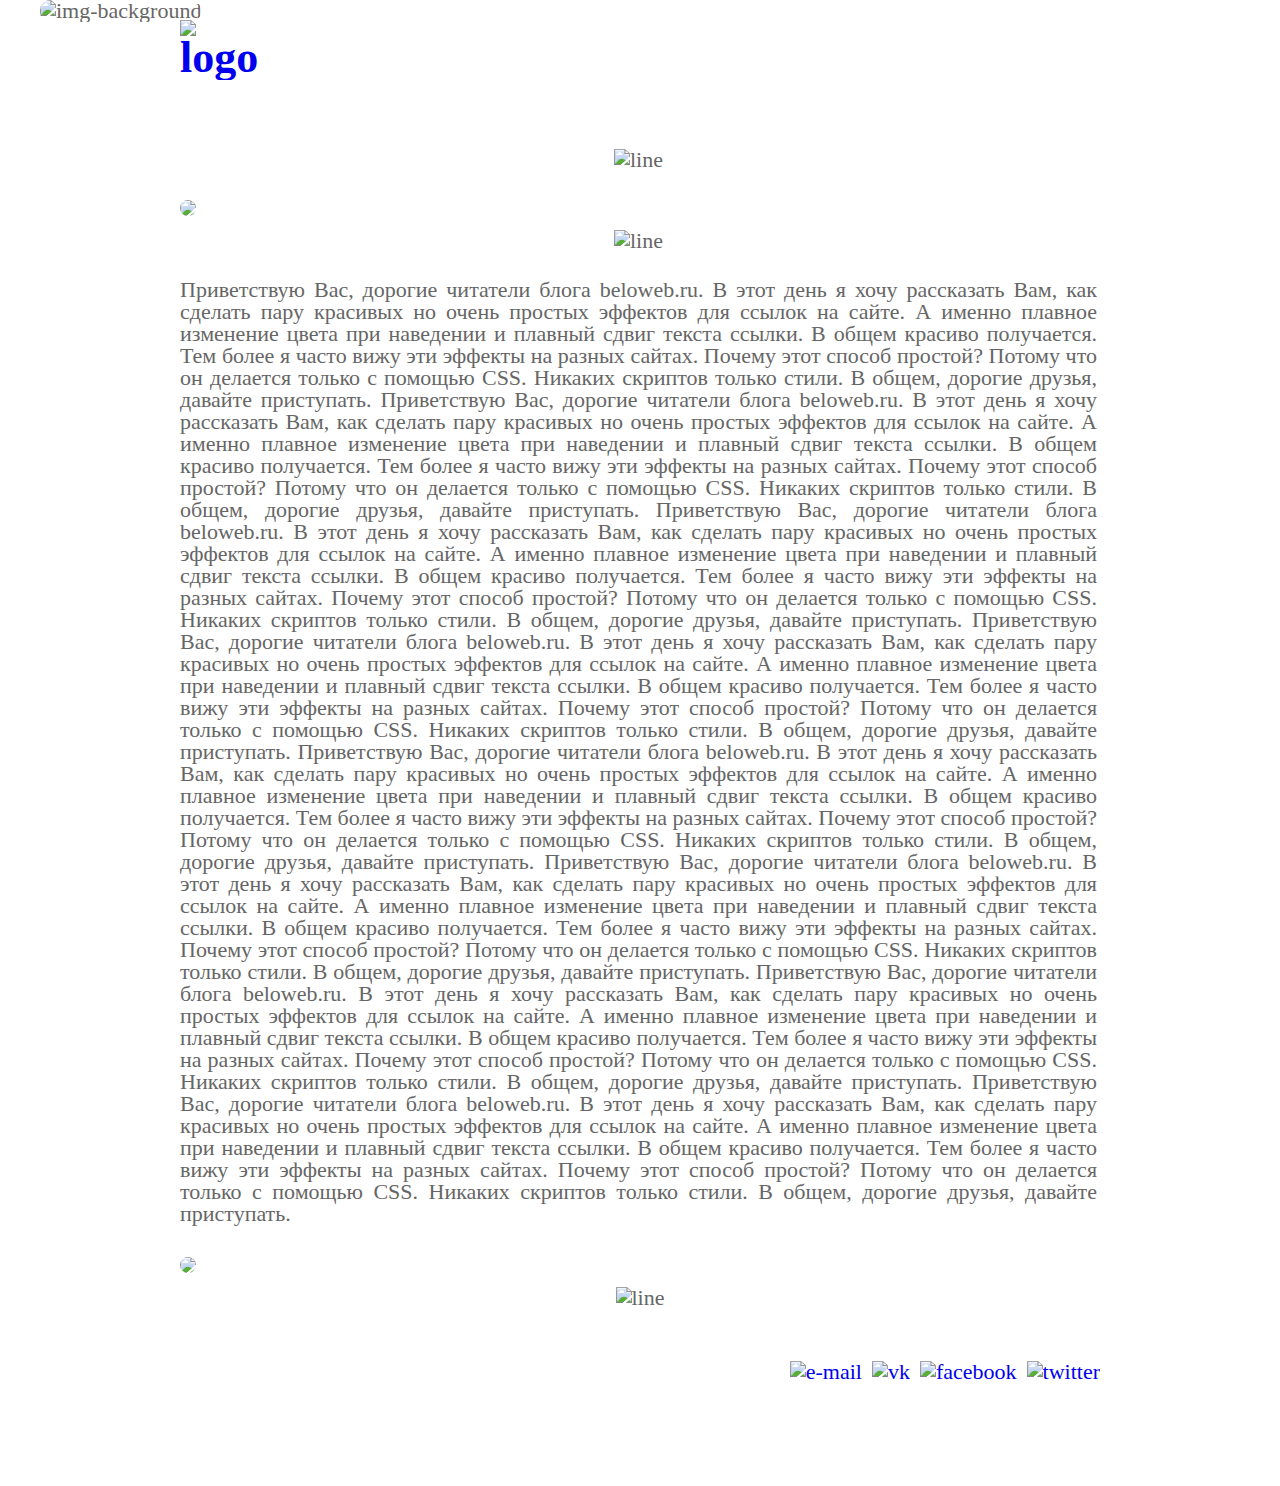
==== about.html @ f9577c74 "all" ====
<!DOCTYPE html>
<html lang="en">
<head>
    <meta charset="UTF-8">
    <title>Jampa0</title>
    <link rel="stylesheet" href="css/about.css">

</head>
<body>

<!-- START HEADER-->
<div class="wrapper">
    <header>

        <div class="hea">
            <img class="fon" src="img/about-back-header.png" alt="img-background">
            <div class="te">
                <h1><a href="index.html"><img src="img/logo.png" alt="logo"></a></h1>
                <nav>
                    <ul>
                        <li id="contacts"><a href="contacts.html" title="Contacts">Contacts</a></li>
                        <li id="blog"><a href="blog.html" title="Blog">Blog</a></li>
                        <li id="portfolio"><a href="portfolio/work1.html" title="Portfolio">Portfolio</a></li>
                        <li id="about"><a href="about.html" title="About">About</a></li>
                        <li id="home"><a href="index.html" title="Home">Home</a></li>
                    </ul>
                </nav>
            </div>
        </div>





    </header>
</div>

<!-- HEADER END-->
<article>

    <div class="line1">


        <div class="about">
            <p class="line-upper" align="center"><img src="img/line.png" alt="line"></p>
            <img class="about-img" src="img/about.png">
            <p class="line3" align="center"><img src="img/line.png" alt="line"></p>
            <p class="content-inside">

                Приветствую Вас, дорогие читатели блога beloweb.ru. В этот день я хочу рассказать Вам, как сделать пару
                красивых но очень простых эффектов для ссылок на сайте. А именно плавное изменение цвета при наведении и
                плавный сдвиг текста ссылки. В общем красиво получается. Тем более я часто вижу эти эффекты на разных
                сайтах.

                Почему этот способ простой? Потому что он делается только с помощью CSS. Никаких скриптов только стили.

                В общем, дорогие друзья, давайте приступать.
                Приветствую Вас, дорогие читатели блога beloweb.ru. В этот день я хочу рассказать Вам, как сделать пару
                красивых но очень простых эффектов для ссылок на сайте. А именно плавное изменение цвета при наведении и
                плавный сдвиг текста ссылки. В общем красиво получается. Тем более я часто вижу эти эффекты на разных
                сайтах.

                Почему этот способ простой? Потому что он делается только с помощью CSS. Никаких скриптов только стили.

                В общем, дорогие друзья, давайте приступать.
                Приветствую Вас, дорогие читатели блога beloweb.ru. В этот день я хочу рассказать Вам, как сделать пару
                красивых но очень простых эффектов для ссылок на сайте. А именно плавное изменение цвета при наведении и
                плавный сдвиг текста ссылки. В общем красиво получается. Тем более я часто вижу эти эффекты на разных
                сайтах.

                Почему этот способ простой? Потому что он делается только с помощью CSS. Никаких скриптов только стили.

                В общем, дорогие друзья, давайте приступать.
                Приветствую Вас, дорогие читатели блога beloweb.ru. В этот день я хочу рассказать Вам, как сделать пару
                красивых но очень простых эффектов для ссылок на сайте. А именно плавное изменение цвета при наведении и
                плавный сдвиг текста ссылки. В общем красиво получается. Тем более я часто вижу эти эффекты на разных
                сайтах.

                Почему этот способ простой? Потому что он делается только с помощью CSS. Никаких скриптов только стили.

                В общем, дорогие друзья, давайте приступать.

                Приветствую Вас, дорогие читатели блога beloweb.ru. В этот день я хочу рассказать Вам, как сделать пару
                красивых но очень простых эффектов для ссылок на сайте. А именно плавное изменение цвета при наведении и
                плавный сдвиг текста ссылки. В общем красиво получается. Тем более я часто вижу эти эффекты на разных
                сайтах.

                Почему этот способ простой? Потому что он делается только с помощью CSS. Никаких скриптов только стили.

                В общем, дорогие друзья, давайте приступать.
                Приветствую Вас, дорогие читатели блога beloweb.ru. В этот день я хочу рассказать Вам, как сделать пару
                красивых но очень простых эффектов для ссылок на сайте. А именно плавное изменение цвета при наведении и
                плавный сдвиг текста ссылки. В общем красиво получается. Тем более я часто вижу эти эффекты на разных
                сайтах.

                Почему этот способ простой? Потому что он делается только с помощью CSS. Никаких скриптов только стили.

                В общем, дорогие друзья, давайте приступать.
                Приветствую Вас, дорогие читатели блога beloweb.ru. В этот день я хочу рассказать Вам, как сделать пару
                красивых но очень простых эффектов для ссылок на сайте. А именно плавное изменение цвета при наведении и
                плавный сдвиг текста ссылки. В общем красиво получается. Тем более я часто вижу эти эффекты на разных
                сайтах.

                Почему этот способ простой? Потому что он делается только с помощью CSS. Никаких скриптов только стили.

                В общем, дорогие друзья, давайте приступать.
                Приветствую Вас, дорогие читатели блога beloweb.ru. В этот день я хочу рассказать Вам, как сделать пару
                красивых но очень простых эффектов для ссылок на сайте. А именно плавное изменение цвета при наведении и
                плавный сдвиг текста ссылки. В общем красиво получается. Тем более я часто вижу эти эффекты на разных
                сайтах.

                Почему этот способ простой? Потому что он делается только с помощью CSS. Никаких скриптов только стили.

                В общем, дорогие друзья, давайте приступать.
            </p>


            <img class="about-img" src="img/about.png">


        </div>


    </div>
    <p class="line3" align="center"><img src="img/line.png" alt="line"></p>
</article>


<footer>
    <p>
        © 2016 Designed & Created By Jampa0.
    </p>
    <div class="socseti">
        <ul>
            <li class="mail"><a title="e-mail" href="index.html"><img src="img/mail.png" alt="e-mail"></a></li>
            <li class="vk"><a title="vkontakte" href="index.html"><img src="img/vk.png" alt="vk"></a></li>
            <li class="facebook"><a title="facebook" href="index.html"><img src="img/facebook.png" alt="facebook"></a>
            </li>
            <li class="twitter"><a title="twitter" href="index.html"><img src="img/twitter.png" alt="twitter"></a></li>
        </ul>
    </div>
</footer>


</body>
</html>
---- css/about.css ----
*{
    margin: 0;
    padding: 0;
}

ul{
   list-style: none;
}

a{
    text-decoration: none;
}
body{
    font:22px Minion Pro,Helvetica sans-serif ;
    color: #666666;
        font-family: inherit;
    line-height: 1;

 }

.wrapper{
    width:1200px;
    margin: 0 auto;


}
                /*HEADER BEGIN*/
header h1{
    float: left;
    padding: 20px 0 0 140px;
}

.hea{
    display:inline-block;
    position:relative;


}
.hea .fon{
    border-radius: 10px;
  height: 133px;
    width: 1200px;
}
.hea .te{
    display:block;
    position:absolute;
    left:0;
    top:0;
    width:100%;
    box-sizing:border-box;
    -moz-box-sizing: border-box;
    -webkit-box-sizing: border-box;
    box-sizing: border-box;

    color:#fff;

}


header{
    background: url(../img/back-header.png) no-repeat;
    height: 133px;
    -o-border-radius: 10px 10px 10px 10px;
    -moz-border-radius: 10px 10px 10px 10px;
    -webkit-border-radius: 10px 10px 10px 10px;
    border-radius: 10px 10px 10px 10px;
}


nav{
    float: right;
}

nav li{
    float: right;
    margin: 32px 140px 0px -130px;

}
nav li a{
    color: #fff;
    font-size: 37px;
}


nav li:hover{
    padding-bottom: 3px;
    border-bottom: 2px solid ;
    color: #fff;

}

#about{
    padding-bottom: 3px;
    border-bottom: 2px solid #fff;
}
#about:hover{
    padding-bottom: 3px;
    border-bottom: 2px solid;
    color: #fff;
}

    /*HEADER END*/


.line1{
    width: 1200px;
    margin: 0 auto  ;

}
.line-upper{
    padding: 16px 0 27px 0 ;

}


.line2{
    padding: 20px 0 20px 0;
}

.about-img{
    border-radius: 8px;
     -o-border-radius: 10px 10px 10px 10px;
    -moz-border-radius: 10px 10px 10px 10px;
    -webkit-border-radius: 10px 10px 10px 10px;
}

.about{
    padding-left: 140px;
    width:917px ;
    height: px;
    text-align: justify;
}
.content-inside{
    padding-bottom: 30px;
}

.content-inside-contacts{
    padding-bottom: 300px;
}

.line3{
    padding: 10px 0 27px 0;
}
footer{
    width: 1200px;
    height: 150px;
    margin: 0 auto;
    background:url("../img/back-footer.png") no-repeat 0 0;
    border-radius: 10px 10px 10px 10px;
     -o-border-radius: 10px 10px 10px 10px;
    -moz-border-radius: 10px 10px 10px 10px;
    -webkit-border-radius: 10px 10px 10px 10px;
}
.socseti{
    float: right;
    padding: 25px 140px 0 0;
}
.socseti li{
    float: left;

}
footer p{
    float: left;
    padding: 60px 0 0 140px;
    color: #fff;
    font-size: 18px;
}
.facebook{
    padding-right: 10px;
}
.vk{
   padding-right: 10px;
}

.mail{
    padding-right: 10px;
}

.mail:hover{
    padding-top: 8px;
}

.twitter:hover{
    padding-top: 8px;
}

.facebook:hover{
    padding-top: 8px;
}

.vk:hover{
    padding-top: 8px;
}
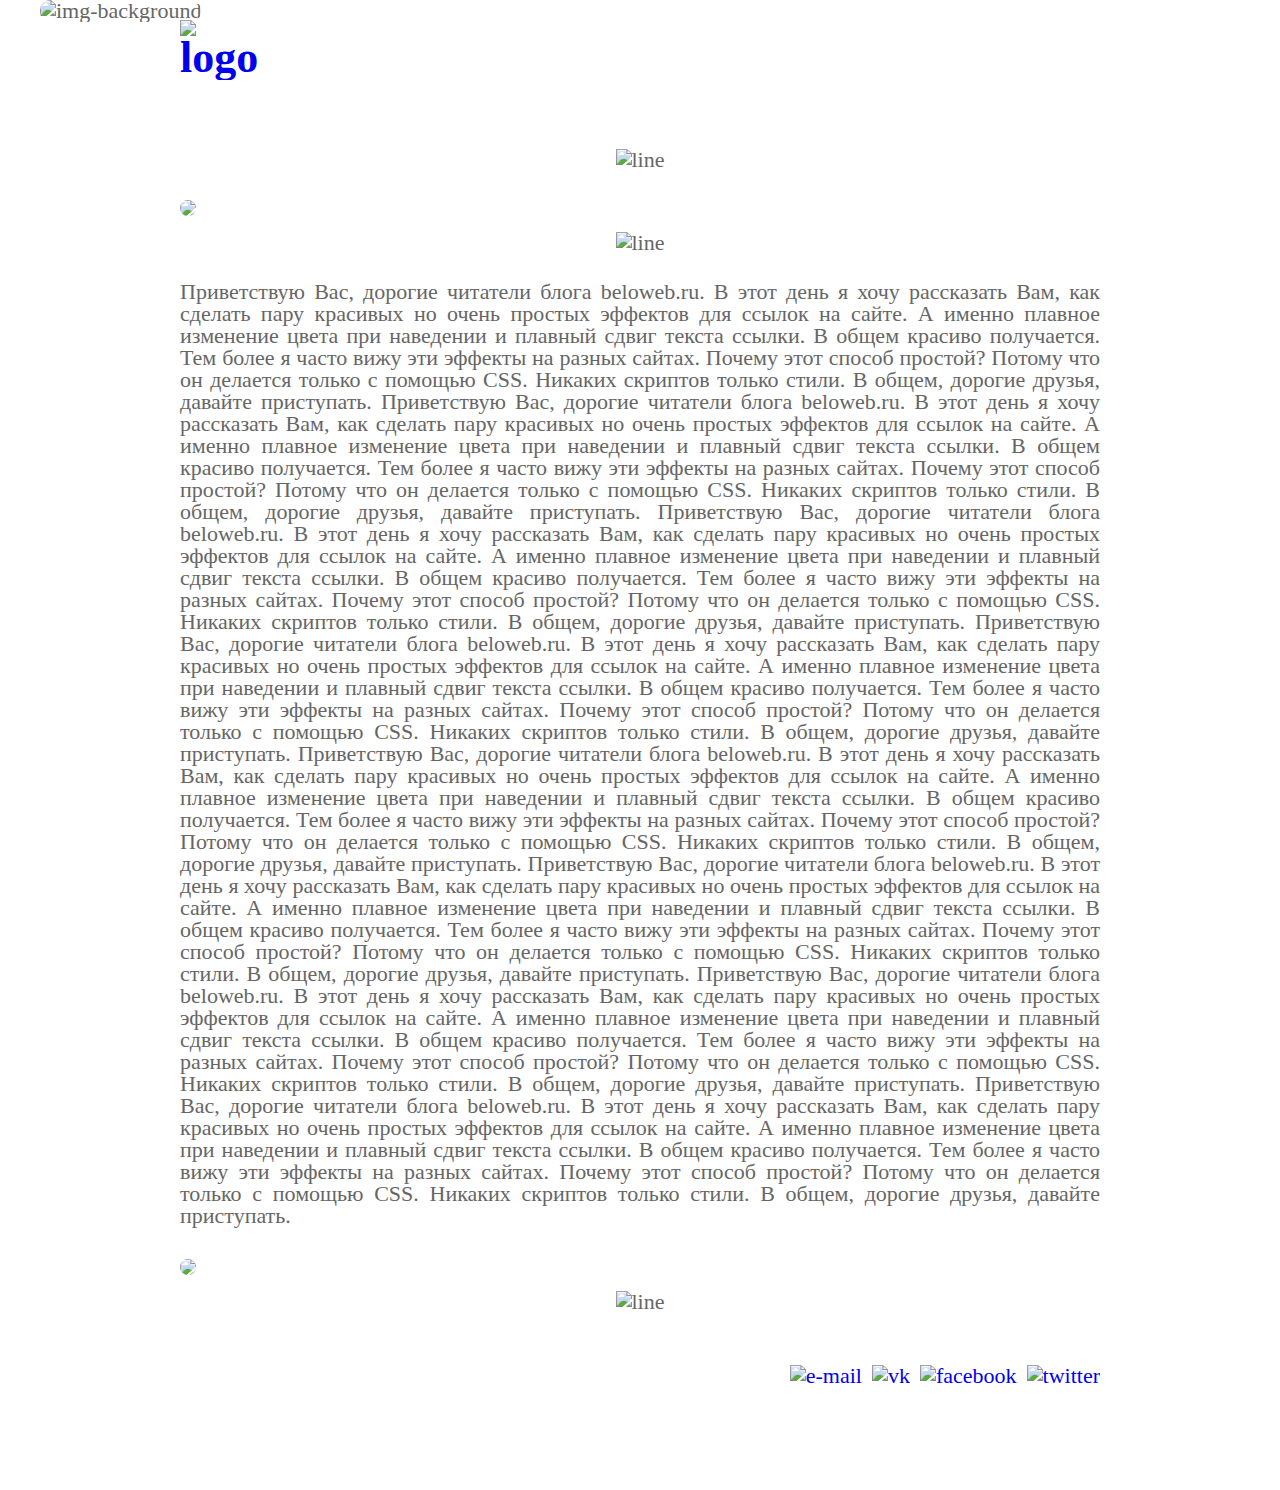
==== commit 9fcbed61: "алл" ====
--- a/about.html
+++ b/about.html
@@ -4,6 +4,9 @@
     <meta charset="UTF-8">
     <title>Jampa0</title>
     <link rel="stylesheet" href="css/about.css">
+    <script type="text/javascript" src="test js/jquery-3.1.0.min.js"></script>
+    <script type="text/javascript" src="test js/test.js"></script>
+
 
 </head>
 <body>
@@ -120,9 +123,12 @@
 
         </div>
 
+<div class="line3">
+     <p><img src="img/line.png" alt="line"></p>
+</div>
 
     </div>
-    <p class="line3" align="center"><img src="img/line.png" alt="line"></p>
+
 </article>
 
 
--- a/css/about.css
+++ b/css/about.css
@@ -1,64 +1,65 @@
-*{
+* {
     margin: 0;
     padding: 0;
 }
 
-ul{
-   list-style: none;
+ul {
+    list-style: none;
 }
 
-a{
+a {
     text-decoration: none;
 }
-body{
-    font:22px Minion Pro,Helvetica sans-serif ;
+
+body {
+    font: 22px Minion Pro, Helvetica sans-serif;
     color: #666666;
-        font-family: inherit;
+    font-family: inherit;
     line-height: 1;
 
- }
+}
 
-.wrapper{
-    width:1200px;
+.wrapper {
+    width: 1200px;
     margin: 0 auto;
 
+}
 
-}
-                /*HEADER BEGIN*/
-header h1{
+/*HEADER BEGIN*/
+header h1 {
     float: left;
     padding: 20px 0 0 140px;
 }
 
-.hea{
-    display:inline-block;
-    position:relative;
-
+.hea {
+    display: inline-block;
+    position: relative;
 
 }
-.hea .fon{
+
+.hea .fon {
     border-radius: 10px;
-  height: 133px;
+    height: 133px;
     width: 1200px;
 }
-.hea .te{
-    display:block;
-    position:absolute;
-    left:0;
-    top:0;
-    width:100%;
-    box-sizing:border-box;
+
+.hea .te {
+    display: block;
+    position: absolute;
+    left: 0;
+    top: 0;
+    width: 100%;
+    box-sizing: border-box;
     -moz-box-sizing: border-box;
     -webkit-box-sizing: border-box;
     box-sizing: border-box;
 
-    color:#fff;
+    color: #fff;
 
 }
 
+header {
 
-header{
-    background: url(../img/back-header.png) no-repeat;
     height: 133px;
     -o-border-radius: 10px 10px 10px 10px;
     -moz-border-radius: 10px 10px 10px 10px;
@@ -66,128 +67,124 @@
     border-radius: 10px 10px 10px 10px;
 }
 
-
-nav{
+nav {
     float: right;
 }
 
-nav li{
+nav li {
     float: right;
     margin: 32px 140px 0px -130px;
+    transition: all .1s;
 
 }
-nav li a{
+
+nav li a {
     color: #fff;
     font-size: 37px;
 }
 
-
-nav li:hover{
+nav li:hover {
     padding-bottom: 3px;
-    border-bottom: 2px solid ;
+    border-bottom: 2px solid;
     color: #fff;
 
 }
 
-#about{
+#about {
     padding-bottom: 3px;
     border-bottom: 2px solid #fff;
 }
-#about:hover{
+
+#about:hover {
     padding-bottom: 3px;
     border-bottom: 2px solid;
     color: #fff;
 }
 
-    /*HEADER END*/
+/*HEADER END*/
 
-
-.line1{
+.line1 {
     width: 1200px;
-    margin: 0 auto  ;
-
-}
-.line-upper{
-    padding: 16px 0 27px 0 ;
+    margin: 0 auto;
 
 }
 
+.line-upper {
+    padding: 16px 0 27px 0;
 
-.line2{
+}
+
+.line2 {
     padding: 20px 0 20px 0;
 }
 
-.about-img{
+.about-img {
     border-radius: 8px;
-     -o-border-radius: 10px 10px 10px 10px;
+    -o-border-radius: 10px 10px 10px 10px;
     -moz-border-radius: 10px 10px 10px 10px;
     -webkit-border-radius: 10px 10px 10px 10px;
 }
 
-.about{
+.about {
     padding-left: 140px;
-    width:917px ;
-    height: px;
+    width: 920px;
     text-align: justify;
 }
-.content-inside{
+
+.content-inside {
     padding-bottom: 30px;
 }
 
-.content-inside-contacts{
+.content-inside-contacts {
     padding-bottom: 300px;
 }
 
-.line3{
-    padding: 10px 0 27px 0;
+.line3 {
+    padding: 12px 0 27px 0;
+    clear: both;
+    text-align: center;
 }
-footer{
+
+
+footer {
     width: 1200px;
     height: 150px;
     margin: 0 auto;
-    background:url("../img/back-footer.png") no-repeat 0 0;
+    background: url("../img/back-footer.png") no-repeat 0 0;
     border-radius: 10px 10px 10px 10px;
-     -o-border-radius: 10px 10px 10px 10px;
+    -o-border-radius: 10px 10px 10px 10px;
     -moz-border-radius: 10px 10px 10px 10px;
     -webkit-border-radius: 10px 10px 10px 10px;
 }
-.socseti{
-    float: right;
-    padding: 25px 140px 0 0;
-}
-.socseti li{
-    float: left;
 
-}
-footer p{
+
+
+footer p {
     float: left;
     padding: 60px 0 0 140px;
     color: #fff;
     font-size: 18px;
 }
-.facebook{
-    padding-right: 10px;
-}
-.vk{
-   padding-right: 10px;
+
+
+.socseti {
+    float: right;
+    padding: 25px 140px 0 0;
 }
 
-.mail{
+.mail, .facebook, .twitter:hover, .vk:hover {
+    transition: all 0.35s;
+}
+
+.socseti li {
+    float: left;
+
+}
+
+.vk, .mail, .facebook {
     padding-right: 10px;
 }
 
-.mail:hover{
-    padding-top: 8px;
-}
-
-.twitter:hover{
-    padding-top: 8px;
-}
-
-.facebook:hover{
-    padding-top: 8px;
-}
-
-.vk:hover{
+.mail:hover, .twitter:hover, .facebook:hover, .vk:hover {
     padding-top: 8px;
 }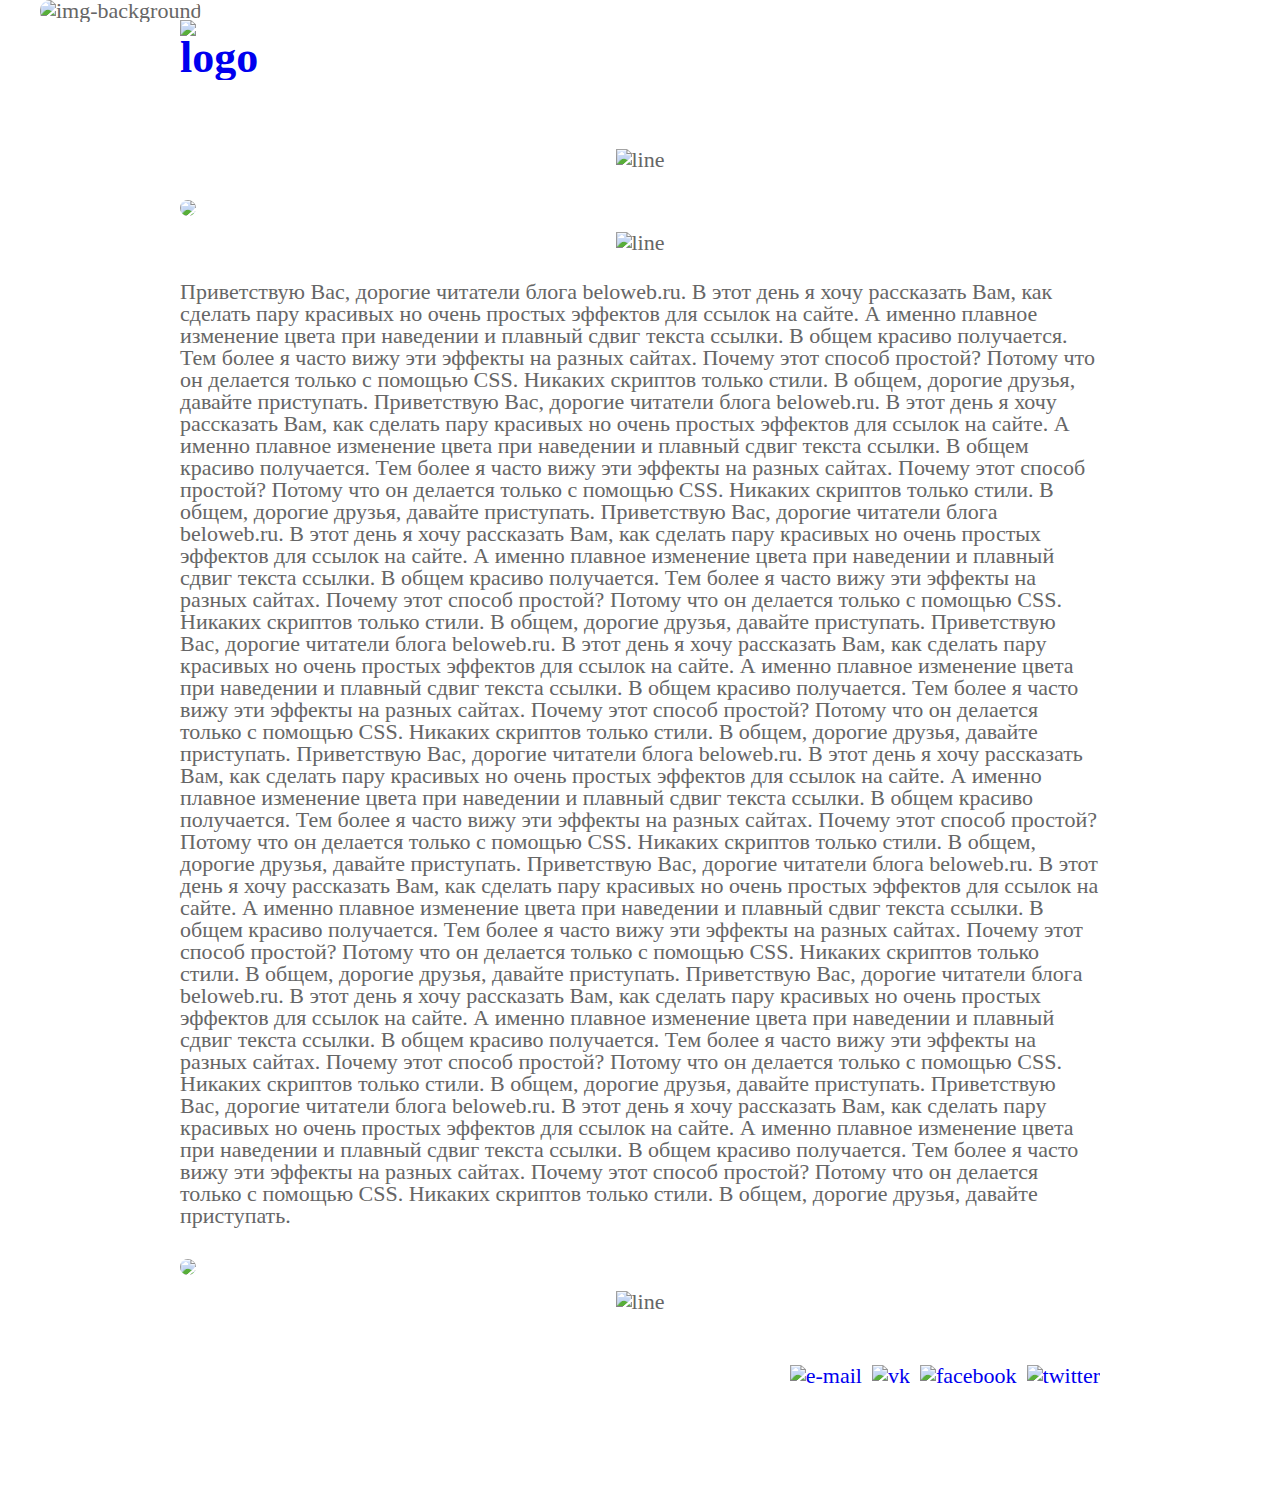
==== commit f85dab6d: "фдд" ====
--- a/about.html
+++ b/about.html
@@ -1,152 +1,152 @@
-<!DOCTYPE html>
-<html lang="en">
-<head>
-    <meta charset="UTF-8">
-    <title>Jampa0</title>
-    <link rel="stylesheet" href="css/about.css">
-    <script type="text/javascript" src="test js/jquery-3.1.0.min.js"></script>
-    <script type="text/javascript" src="test js/test.js"></script>
-
-
-</head>
-<body>
-
-<!-- START HEADER-->
-<div class="wrapper">
-    <header>
-
-        <div class="hea">
-            <img class="fon" src="img/about-back-header.png" alt="img-background">
-            <div class="te">
-                <h1><a href="index.html"><img src="img/logo.png" alt="logo"></a></h1>
-                <nav>
-                    <ul>
-                        <li id="contacts"><a href="contacts.html" title="Contacts">Contacts</a></li>
-                        <li id="blog"><a href="blog.html" title="Blog">Blog</a></li>
-                        <li id="portfolio"><a href="portfolio/work1.html" title="Portfolio">Portfolio</a></li>
-                        <li id="about"><a href="about.html" title="About">About</a></li>
-                        <li id="home"><a href="index.html" title="Home">Home</a></li>
-                    </ul>
-                </nav>
-            </div>
-        </div>
-
-
-
-
-
-    </header>
-</div>
-
-<!-- HEADER END-->
-<article>
-
-    <div class="line1">
-
-
-        <div class="about">
-            <p class="line-upper" align="center"><img src="img/line.png" alt="line"></p>
-            <img class="about-img" src="img/about.png">
-            <p class="line3" align="center"><img src="img/line.png" alt="line"></p>
-            <p class="content-inside">
-
-                Приветствую Вас, дорогие читатели блога beloweb.ru. В этот день я хочу рассказать Вам, как сделать пару
-                красивых но очень простых эффектов для ссылок на сайте. А именно плавное изменение цвета при наведении и
-                плавный сдвиг текста ссылки. В общем красиво получается. Тем более я часто вижу эти эффекты на разных
-                сайтах.
-
-                Почему этот способ простой? Потому что он делается только с помощью CSS. Никаких скриптов только стили.
-
-                В общем, дорогие друзья, давайте приступать.
-                Приветствую Вас, дорогие читатели блога beloweb.ru. В этот день я хочу рассказать Вам, как сделать пару
-                красивых но очень простых эффектов для ссылок на сайте. А именно плавное изменение цвета при наведении и
-                плавный сдвиг текста ссылки. В общем красиво получается. Тем более я часто вижу эти эффекты на разных
-                сайтах.
-
-                Почему этот способ простой? Потому что он делается только с помощью CSS. Никаких скриптов только стили.
-
-                В общем, дорогие друзья, давайте приступать.
-                Приветствую Вас, дорогие читатели блога beloweb.ru. В этот день я хочу рассказать Вам, как сделать пару
-                красивых но очень простых эффектов для ссылок на сайте. А именно плавное изменение цвета при наведении и
-                плавный сдвиг текста ссылки. В общем красиво получается. Тем более я часто вижу эти эффекты на разных
-                сайтах.
-
-                Почему этот способ простой? Потому что он делается только с помощью CSS. Никаких скриптов только стили.
-
-                В общем, дорогие друзья, давайте приступать.
-                Приветствую Вас, дорогие читатели блога beloweb.ru. В этот день я хочу рассказать Вам, как сделать пару
-                красивых но очень простых эффектов для ссылок на сайте. А именно плавное изменение цвета при наведении и
-                плавный сдвиг текста ссылки. В общем красиво получается. Тем более я часто вижу эти эффекты на разных
-                сайтах.
-
-                Почему этот способ простой? Потому что он делается только с помощью CSS. Никаких скриптов только стили.
-
-                В общем, дорогие друзья, давайте приступать.
-
-                Приветствую Вас, дорогие читатели блога beloweb.ru. В этот день я хочу рассказать Вам, как сделать пару
-                красивых но очень простых эффектов для ссылок на сайте. А именно плавное изменение цвета при наведении и
-                плавный сдвиг текста ссылки. В общем красиво получается. Тем более я часто вижу эти эффекты на разных
-                сайтах.
-
-                Почему этот способ простой? Потому что он делается только с помощью CSS. Никаких скриптов только стили.
-
-                В общем, дорогие друзья, давайте приступать.
-                Приветствую Вас, дорогие читатели блога beloweb.ru. В этот день я хочу рассказать Вам, как сделать пару
-                красивых но очень простых эффектов для ссылок на сайте. А именно плавное изменение цвета при наведении и
-                плавный сдвиг текста ссылки. В общем красиво получается. Тем более я часто вижу эти эффекты на разных
-                сайтах.
-
-                Почему этот способ простой? Потому что он делается только с помощью CSS. Никаких скриптов только стили.
-
-                В общем, дорогие друзья, давайте приступать.
-                Приветствую Вас, дорогие читатели блога beloweb.ru. В этот день я хочу рассказать Вам, как сделать пару
-                красивых но очень простых эффектов для ссылок на сайте. А именно плавное изменение цвета при наведении и
-                плавный сдвиг текста ссылки. В общем красиво получается. Тем более я часто вижу эти эффекты на разных
-                сайтах.
-
-                Почему этот способ простой? Потому что он делается только с помощью CSS. Никаких скриптов только стили.
-
-                В общем, дорогие друзья, давайте приступать.
-                Приветствую Вас, дорогие читатели блога beloweb.ru. В этот день я хочу рассказать Вам, как сделать пару
-                красивых но очень простых эффектов для ссылок на сайте. А именно плавное изменение цвета при наведении и
-                плавный сдвиг текста ссылки. В общем красиво получается. Тем более я часто вижу эти эффекты на разных
-                сайтах.
-
-                Почему этот способ простой? Потому что он делается только с помощью CSS. Никаких скриптов только стили.
-
-                В общем, дорогие друзья, давайте приступать.
-            </p>
-
-
-            <img class="about-img" src="img/about.png">
-
-
-        </div>
-
-<div class="line3">
-     <p><img src="img/line.png" alt="line"></p>
-</div>
-
-    </div>
-
-</article>
-
-
-<footer>
-    <p>
-        © 2016 Designed & Created By Jampa0.
-    </p>
-    <div class="socseti">
-        <ul>
-            <li class="mail"><a title="e-mail" href="index.html"><img src="img/mail.png" alt="e-mail"></a></li>
-            <li class="vk"><a title="vkontakte" href="index.html"><img src="img/vk.png" alt="vk"></a></li>
-            <li class="facebook"><a title="facebook" href="index.html"><img src="img/facebook.png" alt="facebook"></a>
-            </li>
-            <li class="twitter"><a title="twitter" href="index.html"><img src="img/twitter.png" alt="twitter"></a></li>
-        </ul>
-    </div>
-</footer>
-
-
-</body>
+<!DOCTYPE html>
+<html lang="en">
+<head>
+    <meta charset="UTF-8">
+    <title>Jampa0</title>
+    <link rel="stylesheet" href="css/about.css">
+    <script type="text/javascript" src="test js/jquery-3.1.0.min.js"></script>
+    <script type="text/javascript" src="test js/test.js"></script>
+
+
+</head>
+<body>
+
+<!-- START HEADER-->
+<div class="wrapper">
+    <header>
+
+        <div class="hea">
+            <img class="fon" src="img/about-back-header.png" alt="img-background">
+            <div class="te">
+                <h1><a href="index.html"><img src="img/logo.png" alt="logo"></a></h1>
+                <nav>
+                    <ul>
+                        <li id="contacts"><a href="contacts.html" title="Contacts">Contacts</a></li>
+                        <li id="blog"><a href="blog.html" title="Blog">BloG</a></li>
+                        <li id="portfolio"><a href="portfolio/work1.html" title="Portfolio">Portfolio</a></li>
+                        <li id="about"><a href="about.html" title="About">About</a></li>
+                        <li id="home"><a href="index.html" title="Home">Home</a></li>
+                    </ul>
+                </nav>
+            </div>
+        </div>
+
+
+
+
+
+    </header>
+</div>
+
+<!-- HEADER END-->
+<article>
+
+    <div class="line1">
+
+
+        <div class="about">
+            <p class="line-upper" align="center"><img src="img/line.png" alt="line"></p>
+            <img class="about-img" src="img/about.png">
+            <p class="line3" align="center"><img src="img/line.png" alt="line"></p>
+            <p class="content-inside">
+
+                Приветствую Вас, дорогие читатели блога beloweb.ru. В этот день я хочу рассказать Вам, как сделать пару
+                красивых но очень простых эффектов для ссылок на сайте. А именно плавное изменение цвета при наведении и
+                плавный сдвиг текста ссылки. В общем красиво получается. Тем более я часто вижу эти эффекты на разных
+                сайтах.
+
+                Почему этот способ простой? Потому что он делается только с помощью CSS. Никаких скриптов только стили.
+
+                В общем, дорогие друзья, давайте приступать.
+                Приветствую Вас, дорогие читатели блога beloweb.ru. В этот день я хочу рассказать Вам, как сделать пару
+                красивых но очень простых эффектов для ссылок на сайте. А именно плавное изменение цвета при наведении и
+                плавный сдвиг текста ссылки. В общем красиво получается. Тем более я часто вижу эти эффекты на разных
+                сайтах.
+
+                Почему этот способ простой? Потому что он делается только с помощью CSS. Никаких скриптов только стили.
+
+                В общем, дорогие друзья, давайте приступать.
+                Приветствую Вас, дорогие читатели блога beloweb.ru. В этот день я хочу рассказать Вам, как сделать пару
+                красивых но очень простых эффектов для ссылок на сайте. А именно плавное изменение цвета при наведении и
+                плавный сдвиг текста ссылки. В общем красиво получается. Тем более я часто вижу эти эффекты на разных
+                сайтах.
+
+                Почему этот способ простой? Потому что он делается только с помощью CSS. Никаких скриптов только стили.
+
+                В общем, дорогие друзья, давайте приступать.
+                Приветствую Вас, дорогие читатели блога beloweb.ru. В этот день я хочу рассказать Вам, как сделать пару
+                красивых но очень простых эффектов для ссылок на сайте. А именно плавное изменение цвета при наведении и
+                плавный сдвиг текста ссылки. В общем красиво получается. Тем более я часто вижу эти эффекты на разных
+                сайтах.
+
+                Почему этот способ простой? Потому что он делается только с помощью CSS. Никаких скриптов только стили.
+
+                В общем, дорогие друзья, давайте приступать.
+
+                Приветствую Вас, дорогие читатели блога beloweb.ru. В этот день я хочу рассказать Вам, как сделать пару
+                красивых но очень простых эффектов для ссылок на сайте. А именно плавное изменение цвета при наведении и
+                плавный сдвиг текста ссылки. В общем красиво получается. Тем более я часто вижу эти эффекты на разных
+                сайтах.
+
+                Почему этот способ простой? Потому что он делается только с помощью CSS. Никаких скриптов только стили.
+
+                В общем, дорогие друзья, давайте приступать.
+                Приветствую Вас, дорогие читатели блога beloweb.ru. В этот день я хочу рассказать Вам, как сделать пару
+                красивых но очень простых эффектов для ссылок на сайте. А именно плавное изменение цвета при наведении и
+                плавный сдвиг текста ссылки. В общем красиво получается. Тем более я часто вижу эти эффекты на разных
+                сайтах.
+
+                Почему этот способ простой? Потому что он делается только с помощью CSS. Никаких скриптов только стили.
+
+                В общем, дорогие друзья, давайте приступать.
+                Приветствую Вас, дорогие читатели блога beloweb.ru. В этот день я хочу рассказать Вам, как сделать пару
+                красивых но очень простых эффектов для ссылок на сайте. А именно плавное изменение цвета при наведении и
+                плавный сдвиг текста ссылки. В общем красиво получается. Тем более я часто вижу эти эффекты на разных
+                сайтах.
+
+                Почему этот способ простой? Потому что он делается только с помощью CSS. Никаких скриптов только стили.
+
+                В общем, дорогие друзья, давайте приступать.
+                Приветствую Вас, дорогие читатели блога beloweb.ru. В этот день я хочу рассказать Вам, как сделать пару
+                красивых но очень простых эффектов для ссылок на сайте. А именно плавное изменение цвета при наведении и
+                плавный сдвиг текста ссылки. В общем красиво получается. Тем более я часто вижу эти эффекты на разных
+                сайтах.
+
+                Почему этот способ простой? Потому что он делается только с помощью CSS. Никаких скриптов только стили.
+
+                В общем, дорогие друзья, давайте приступать.
+            </p>
+
+
+            <img class="about-img" src="img/about.png">
+
+
+        </div>
+
+<div class="line3">
+     <p><img src="img/line.png" alt="line"></p>
+</div>
+
+    </div>
+
+</article>
+
+
+<footer>
+    <p>
+        © 2016 Designed & Created By Jampa0.
+    </p>
+    <div class="socseti">
+        <ul>
+            <li class="mail"><a title="e-mail" href="index.html"><img src="img/mail.png" alt="e-mail"></a></li>
+            <li class="vk"><a title="vkontakte" href="index.html"><img src="img/vk.png" alt="vk"></a></li>
+            <li class="facebook"><a title="facebook" href="index.html"><img src="img/facebook.png" alt="facebook"></a>
+            </li>
+            <li class="twitter"><a title="twitter" href="index.html"><img src="img/twitter.png" alt="twitter"></a></li>
+        </ul>
+    </div>
+</footer>
+
+
+</body>
 </html>--- a/css/about.css
+++ b/css/about.css
@@ -1,190 +1,224 @@
-* {
-    margin: 0;
-    padding: 0;
-}
-
-ul {
-    list-style: none;
-}
-
-a {
-    text-decoration: none;
-}
-
-body {
-    font: 22px Minion Pro, Helvetica sans-serif;
-    color: #666666;
-    font-family: inherit;
-    line-height: 1;
-
-}
-
-.wrapper {
-    width: 1200px;
-    margin: 0 auto;
-
-}
-
-/*HEADER BEGIN*/
-header h1 {
-    float: left;
-    padding: 20px 0 0 140px;
-}
-
-.hea {
-    display: inline-block;
-    position: relative;
-
-}
-
-.hea .fon {
-    border-radius: 10px;
-    height: 133px;
-    width: 1200px;
-}
-
-.hea .te {
-    display: block;
-    position: absolute;
-    left: 0;
-    top: 0;
-    width: 100%;
-    box-sizing: border-box;
-    -moz-box-sizing: border-box;
-    -webkit-box-sizing: border-box;
-    box-sizing: border-box;
-
-    color: #fff;
-
-}
-
-header {
-
-    height: 133px;
-    -o-border-radius: 10px 10px 10px 10px;
-    -moz-border-radius: 10px 10px 10px 10px;
-    -webkit-border-radius: 10px 10px 10px 10px;
-    border-radius: 10px 10px 10px 10px;
-}
-
-nav {
-    float: right;
-}
-
-nav li {
-    float: right;
-    margin: 32px 140px 0px -130px;
-    transition: all .1s;
-
-}
-
-nav li a {
-    color: #fff;
-    font-size: 37px;
-}
-
-nav li:hover {
-    padding-bottom: 3px;
-    border-bottom: 2px solid;
-    color: #fff;
-
-}
-
-#about {
-    padding-bottom: 3px;
-    border-bottom: 2px solid #fff;
-}
-
-#about:hover {
-    padding-bottom: 3px;
-    border-bottom: 2px solid;
-    color: #fff;
-}
-
-/*HEADER END*/
-
-.line1 {
-    width: 1200px;
-    margin: 0 auto;
-
-}
-
-.line-upper {
-    padding: 16px 0 27px 0;
-
-}
-
-.line2 {
-    padding: 20px 0 20px 0;
-}
-
-.about-img {
-    border-radius: 8px;
-    -o-border-radius: 10px 10px 10px 10px;
-    -moz-border-radius: 10px 10px 10px 10px;
-    -webkit-border-radius: 10px 10px 10px 10px;
-}
-
-.about {
-    padding-left: 140px;
-    width: 920px;
-    text-align: justify;
-}
-
-.content-inside {
-    padding-bottom: 30px;
-}
-
-.content-inside-contacts {
-    padding-bottom: 300px;
-}
-
-.line3 {
-    padding: 12px 0 27px 0;
-    clear: both;
-    text-align: center;
-}
-
-
-footer {
-    width: 1200px;
-    height: 150px;
-    margin: 0 auto;
-    background: url("../img/back-footer.png") no-repeat 0 0;
-    border-radius: 10px 10px 10px 10px;
-    -o-border-radius: 10px 10px 10px 10px;
-    -moz-border-radius: 10px 10px 10px 10px;
-    -webkit-border-radius: 10px 10px 10px 10px;
-}
-
-
-
-footer p {
-    float: left;
-    padding: 60px 0 0 140px;
-    color: #fff;
-    font-size: 18px;
-}
-
-
-.socseti {
-    float: right;
-    padding: 25px 140px 0 0;
-}
-
-.mail, .facebook, .twitter:hover, .vk:hover {
-    transition: all 0.35s;
-}
-
-.socseti li {
-    float: left;
-
-}
-
-.vk, .mail, .facebook {
-    padding-right: 10px;
-}
-
-.mail:hover, .twitter:hover, .facebook:hover, .vk:hover {
-    padding-top: 8px;
+* {
+    margin: 0;
+    padding: 0;
+}
+
+ul {
+    list-style: none;
+}
+
+a {
+    text-decoration: none;
+}
+
+body {
+    font: 22px Minion Pro, Helvetica sans-serif;
+    color: #666666;
+    font-family: inherit;
+    line-height: 1;
+
+}
+
+.wrapper {
+    width: 1200px;
+    margin: 0 auto;
+
+}
+
+/*HEADER BEGIN*/
+header h1 {
+    float: left;
+    padding: 20px 0 0 140px;
+}
+
+.hea {
+    display: inline-block;
+    position: relative;
+
+}
+
+.hea .fon {
+    border-radius: 10px;
+    height: 133px;
+    width: 1200px;
+}
+
+.hea .te {
+    display: block;
+    position: absolute;
+    left: 0;
+    top: 0;
+    width: 100%;
+    box-sizing: border-box;
+    -moz-box-sizing: border-box;
+    -webkit-box-sizing: border-box;
+    box-sizing: border-box;
+
+    color: #fff;
+
+}
+
+header {
+
+    height: 133px;
+    -o-border-radius: 10px 10px 10px 10px;
+    -moz-border-radius: 10px 10px 10px 10px;
+    -webkit-border-radius: 10px 10px 10px 10px;
+    border-radius: 10px 10px 10px 10px;
+}
+
+nav {
+    float: right;
+}
+
+nav li {
+    float: right;
+    margin: 32px 140px 0px -130px;
+    transition: all .1s;
+
+}
+
+nav li a {
+    color: #fff;
+    font-size: 37px;
+}
+
+nav li:hover {
+    padding-bottom: 3px;
+    border-bottom: 2px solid;
+    color: #fff;
+
+}
+
+#about {
+    padding-bottom: 3px;
+    border-bottom: 2px solid #fff;
+}
+
+#about:hover {
+    padding-bottom: 3px;
+    border-bottom: 2px solid;
+    color: #fff;
+}
+
+/*HEADER END*/
+
+.line1 {
+    width: 1200px;
+    margin: 0 auto;
+
+}
+
+.line-upper {
+    padding: 16px 0 27px 0;
+
+}
+
+.line2 {
+    padding: 20px 0 20px 0;
+}
+
+.about-img {
+    border-radius: 8px;
+    -o-border-radius: 10px 10px 10px 10px;
+    -moz-border-radius: 10px 10px 10px 10px;
+    -webkit-border-radius: 10px 10px 10px 10px;
+}
+
+.about {
+    padding-left: 140px;
+    width: 920px;
+
+
+}
+
+.content-inside {
+    padding-bottom: 30px;
+}
+
+.content-inside-contacts {
+    padding-bottom: 300px;
+}
+
+.line3 {
+    padding: 12px 0 27px 0;
+    clear: both;
+    text-align: center;
+}
+
+
+footer {
+    width: 1200px;
+    height: 150px;
+    margin: 0 auto;
+    background: url("../img/back-footer.png") no-repeat 0 0;
+    border-radius: 10px 10px 10px 10px;
+    -moz-border-radius: 10px 10px 10px 10px;
+    -webkit-border-radius: 10px 10px 10px 10px;
+}
+
+
+
+footer p {
+    float: left;
+    padding: 60px 0 0 140px;
+    color: #fff;
+    font-size: 18px;
+}
+
+
+.socseti {
+    float: right;
+    padding: 25px 140px 0 0;
+}
+
+.mail, .facebook, .twitter:hover, .vk:hover {
+    transition: all 0.35s;
+}
+
+.socseti li {
+    float: left;
+
+}
+
+.vk, .mail, .facebook {
+    padding-right: 10px;
+}
+
+.mail:hover, .twitter:hover, .facebook:hover, .vk:hover {
+    padding-top: 8px;
+}
+
+@media all and (max-width: 1200px) {
+   .hea .fon {
+    border-radius: 0px;
+    height: 133px;
+    width: 1200px;
+}
+
+    footer {
+    width: 1200px;
+    height: 150px;
+    margin: 0 auto;
+    background: url("../img/back-footer.png") no-repeat 0 0;
+    border-radius: 0;
+    -moz-border-radius: 0;
+    -webkit-border-radius: 0;
+}
+    .about {
+    padding-left: 0;
+    width: 1200px;
+
+}
+    .content-inside{
+        padding: 0 30px 30px 30px;
+
+}
+    .about-img{
+        display: block;
+        margin: 0 auto;
+        width: 1140px;
+    }
+
+
 }